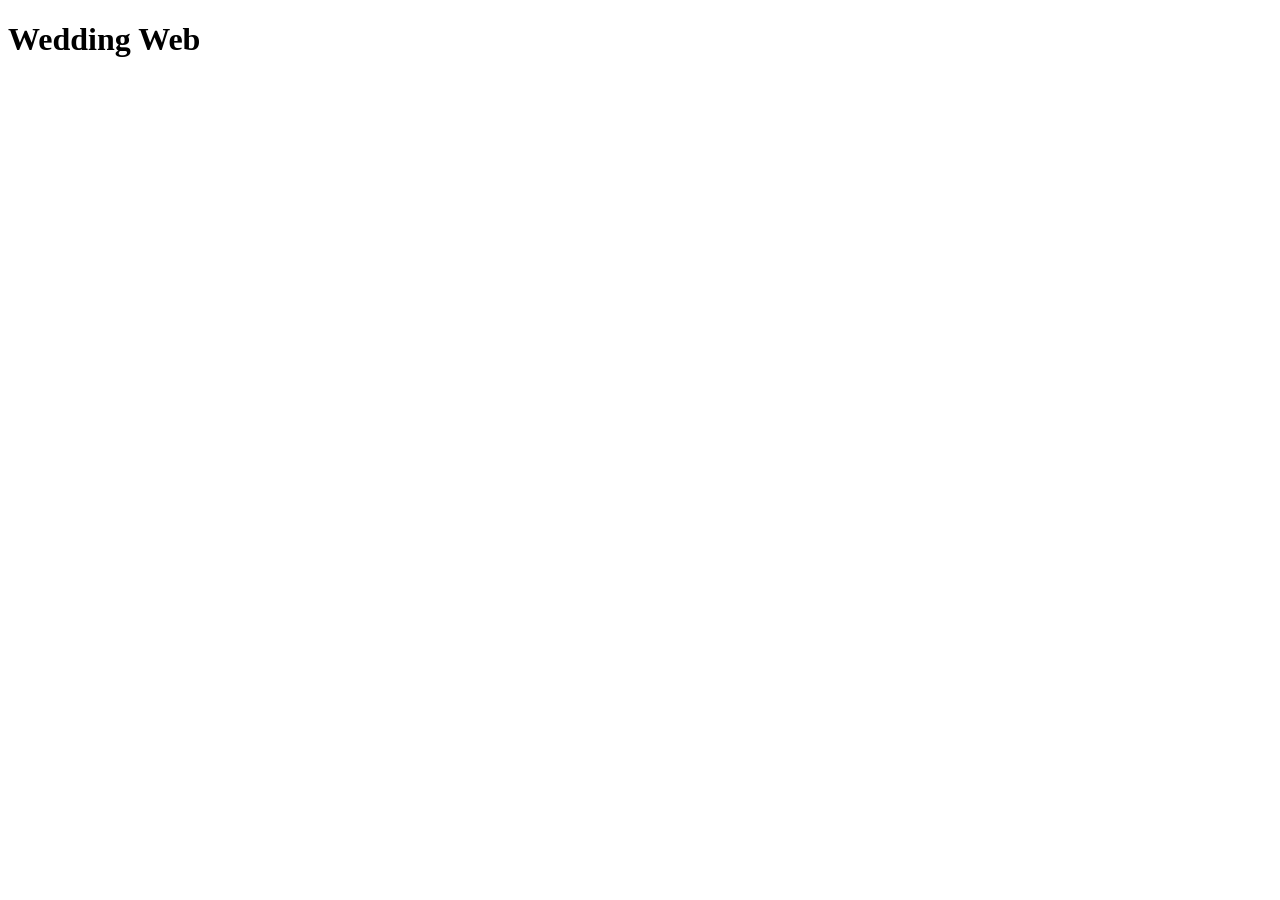
==== src/main/resources/static/index.html @ 653f15c3 "Add application skeleton" ====
<!doctype html>
<html class="no-js" lang="">
<head>
    <meta charset="utf-8">
    <meta http-equiv="x-ua-compatible" content="ie=edge">
    <title></title>
    <meta name="description" content="">
    <meta name="viewport" content="width=device-width, initial-scale=1">
</head>
<body>
<h1>Wedding Web</h1>

</body>
</html>
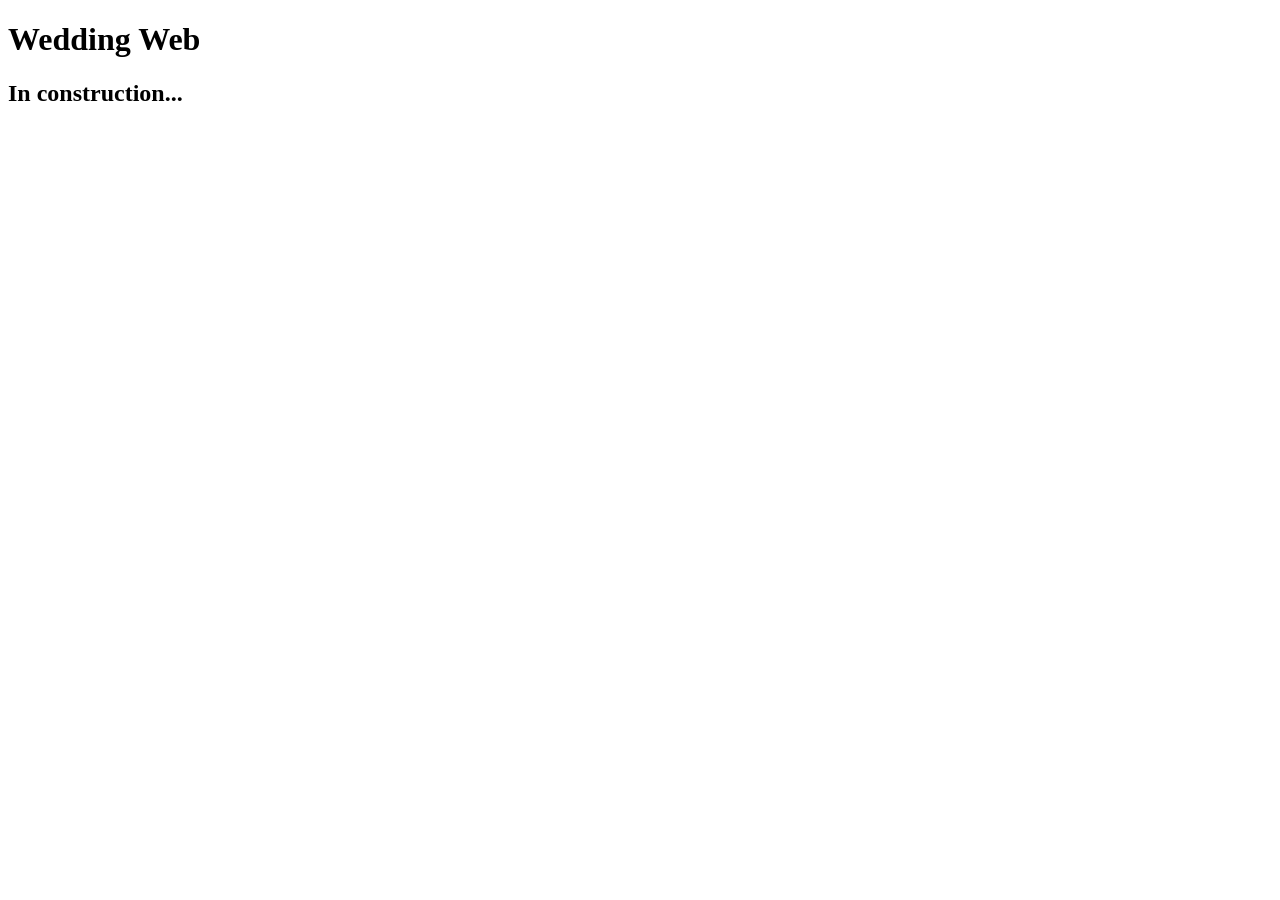
==== commit 7ea6f854: "Add in construction info" ====
--- a/src/main/resources/static/index.html
+++ b/src/main/resources/static/index.html
@@ -3,12 +3,12 @@
 <head>
     <meta charset="utf-8">
     <meta http-equiv="x-ua-compatible" content="ie=edge">
-    <title></title>
+    <title>Wedding Web</title>
     <meta name="description" content="">
     <meta name="viewport" content="width=device-width, initial-scale=1">
 </head>
 <body>
 <h1>Wedding Web</h1>
-
+<h2>In construction...</h2>
 </body>
 </html>
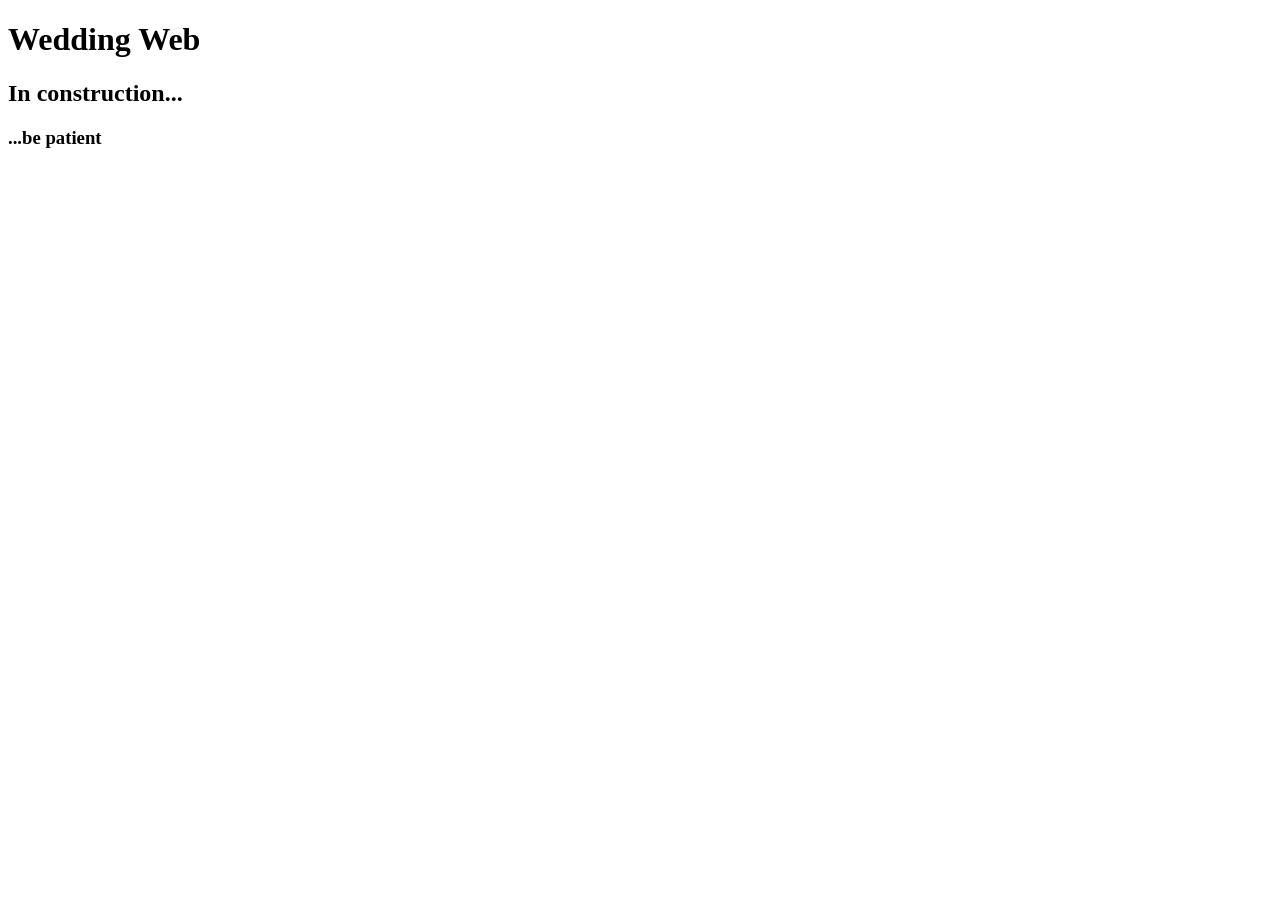
==== commit 65601acf: "Add info message" ====
--- a/src/main/resources/static/index.html
+++ b/src/main/resources/static/index.html
@@ -10,5 +10,6 @@
 <body>
 <h1>Wedding Web</h1>
 <h2>In construction...</h2>
+<h3>...be patient</h3>
 </body>
 </html>
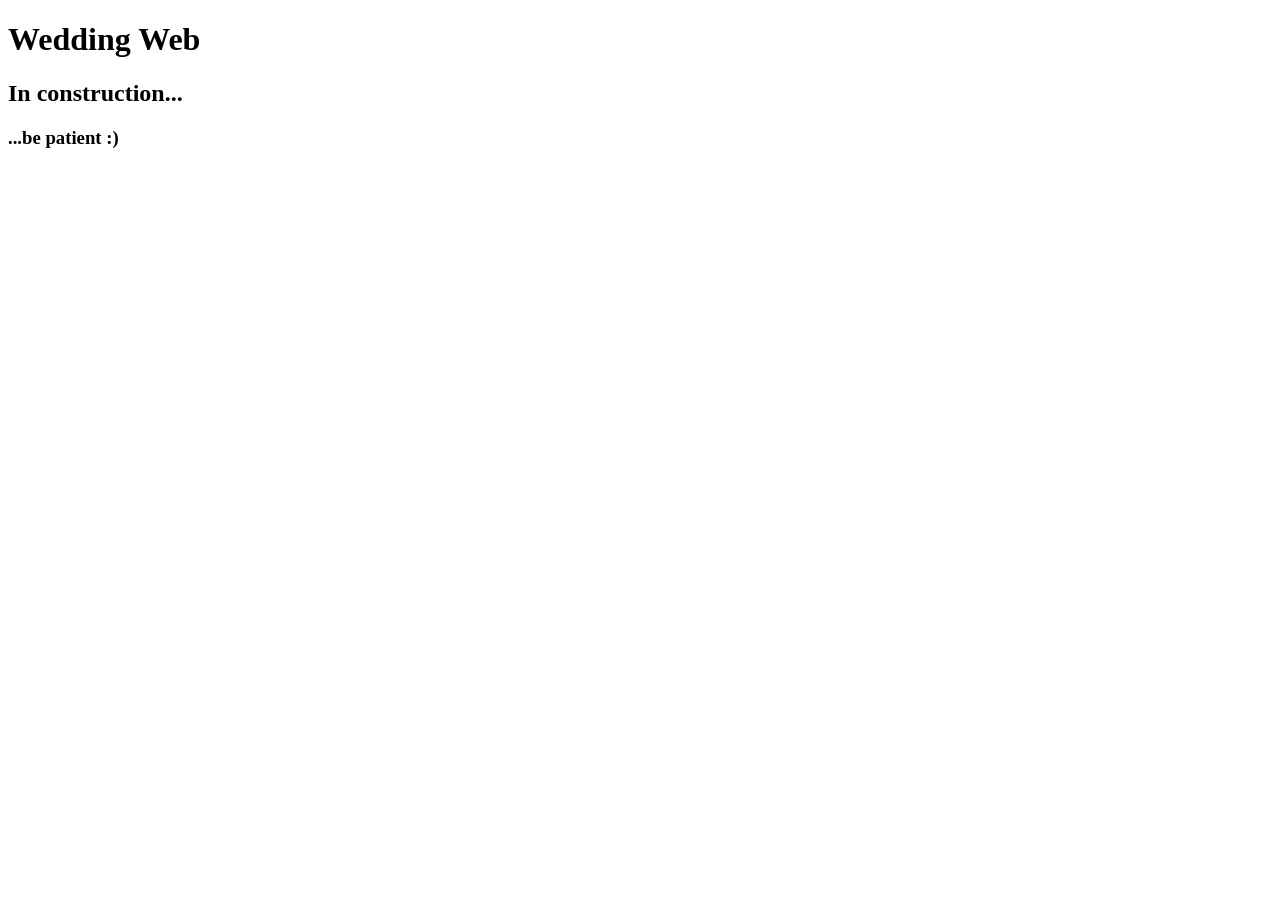
==== commit 0a2f68bb: "Add info message and smile" ====
--- a/src/main/resources/static/index.html
+++ b/src/main/resources/static/index.html
@@ -10,6 +10,6 @@
 <body>
 <h1>Wedding Web</h1>
 <h2>In construction...</h2>
-<h3>...be patient</h3>
+<h3>...be patient :)</h3>
 </body>
 </html>
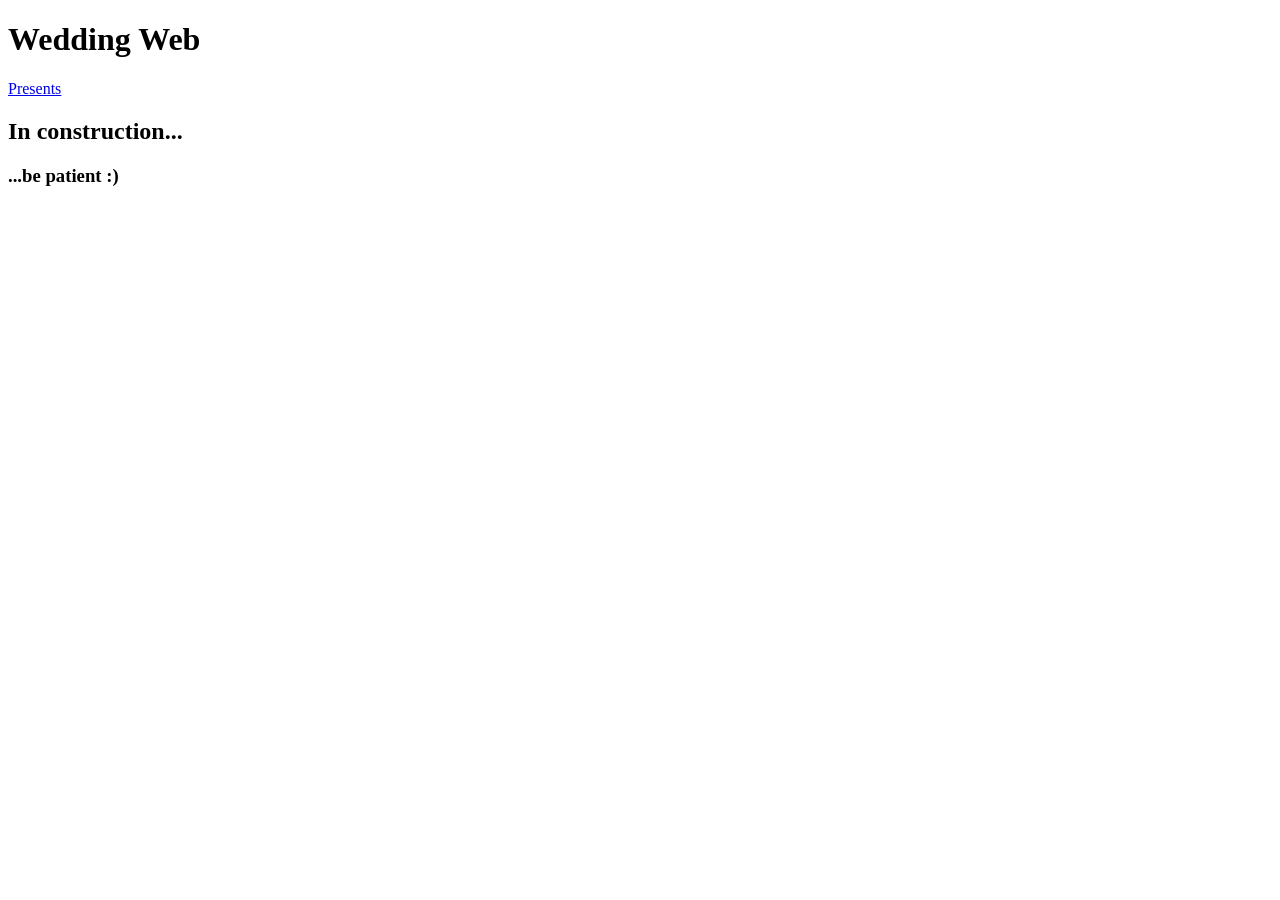
==== commit 4fa8e07e: "Add link to presents page" ====
--- a/src/main/resources/static/index.html
+++ b/src/main/resources/static/index.html
@@ -9,6 +9,7 @@
 </head>
 <body>
 <h1>Wedding Web</h1>
+<p><a href="presents.html">Presents</a></p>
 <h2>In construction...</h2>
 <h3>...be patient :)</h3>
 </body>
